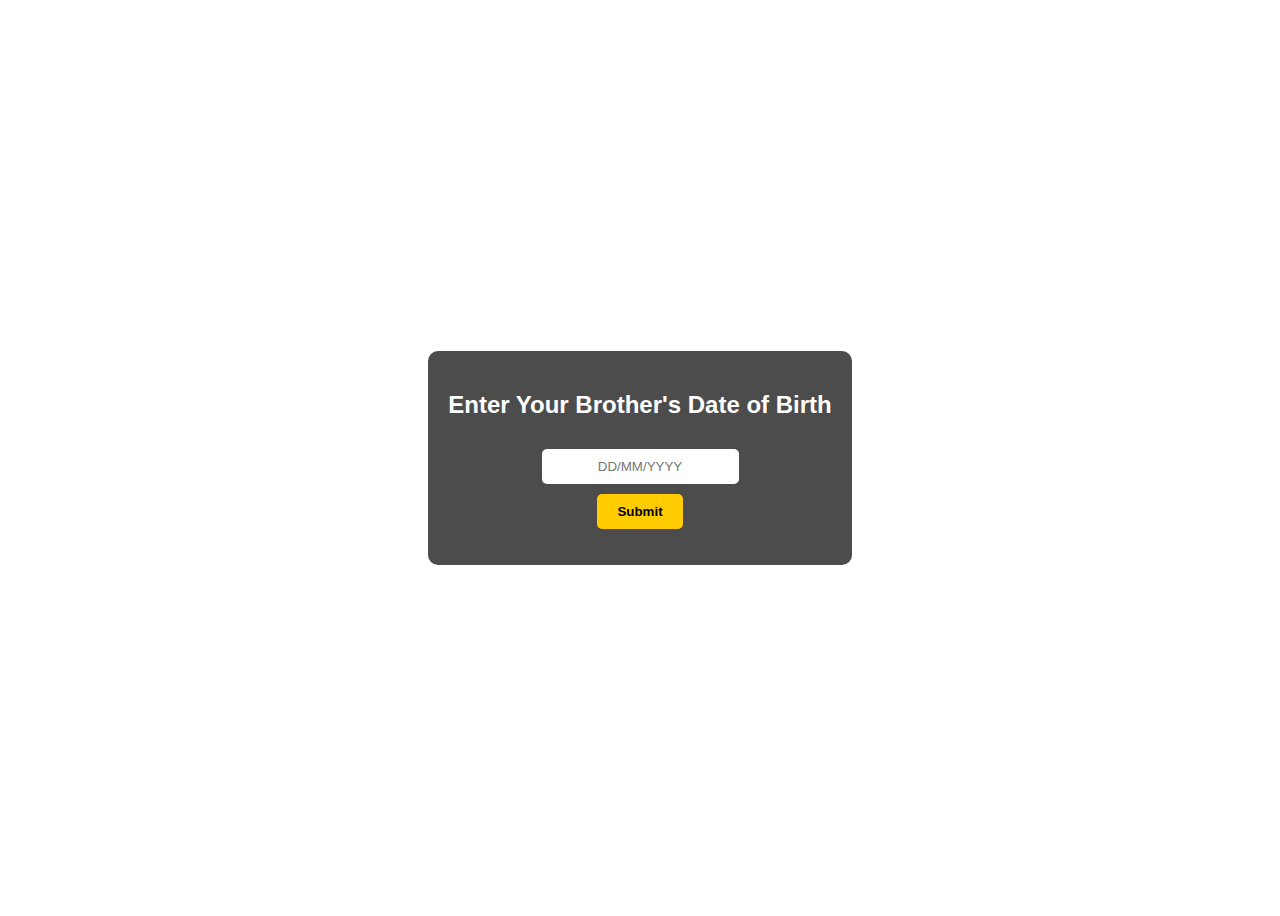
==== index.html @ 3a366d77 "Create index.html" ====
<!DOCTYPE html>
<html lang="en">
<head>
    <meta charset="UTF-8">
    <meta name="viewport" content="width=device-width, initial-scale=1.0">
    <title>Password Protected Page</title>
    <style>
        body {
            background-image: url('heart1.jpg'); /* Change this to your image */
            background-size: cover;
            display: flex;
            justify-content: center;
            align-items: center;
            height: 100vh;
            font-family: Arial, sans-serif;
        }
        .container {
            background: rgba(0, 0, 0, 0.7);
            padding: 20px;
            border-radius: 10px;
            text-align: center;
            color: white;
        }
        input {
            padding: 10px;
            margin: 10px;
            border-radius: 5px;
            border: none;
            text-align: center;
        }
        button {
            padding: 10px 20px;
            border: none;
            border-radius: 5px;
            background-color: #ffcc00;
            cursor: pointer;
            font-weight: bold;
        }
        .error {
            color: red;
            margin-top: 10px;
        }
    </style>
</head>
<body>
    <div class="container">
        <h2>Enter Your Brother's Date of Birth</h2>
        <input type="text" id="password" placeholder="DD/MM/YYYY">
        <br>
        <button onclick="checkPassword()">Submit</button>
        <p class="error" id="error-message"></p>
    </div>

    <script>
        function checkPassword() {
            var password = document.getElementById("password").value;
            if (password === "03/04/2005") {
                window.location.href = "popup.html"; // Redirect to countdown page
            } else {
                document.getElementById("error-message").innerText = "enooda birthday date maradhu pocha unaku olunga podu.";
            }
        }
    </script>
</body>
</html>
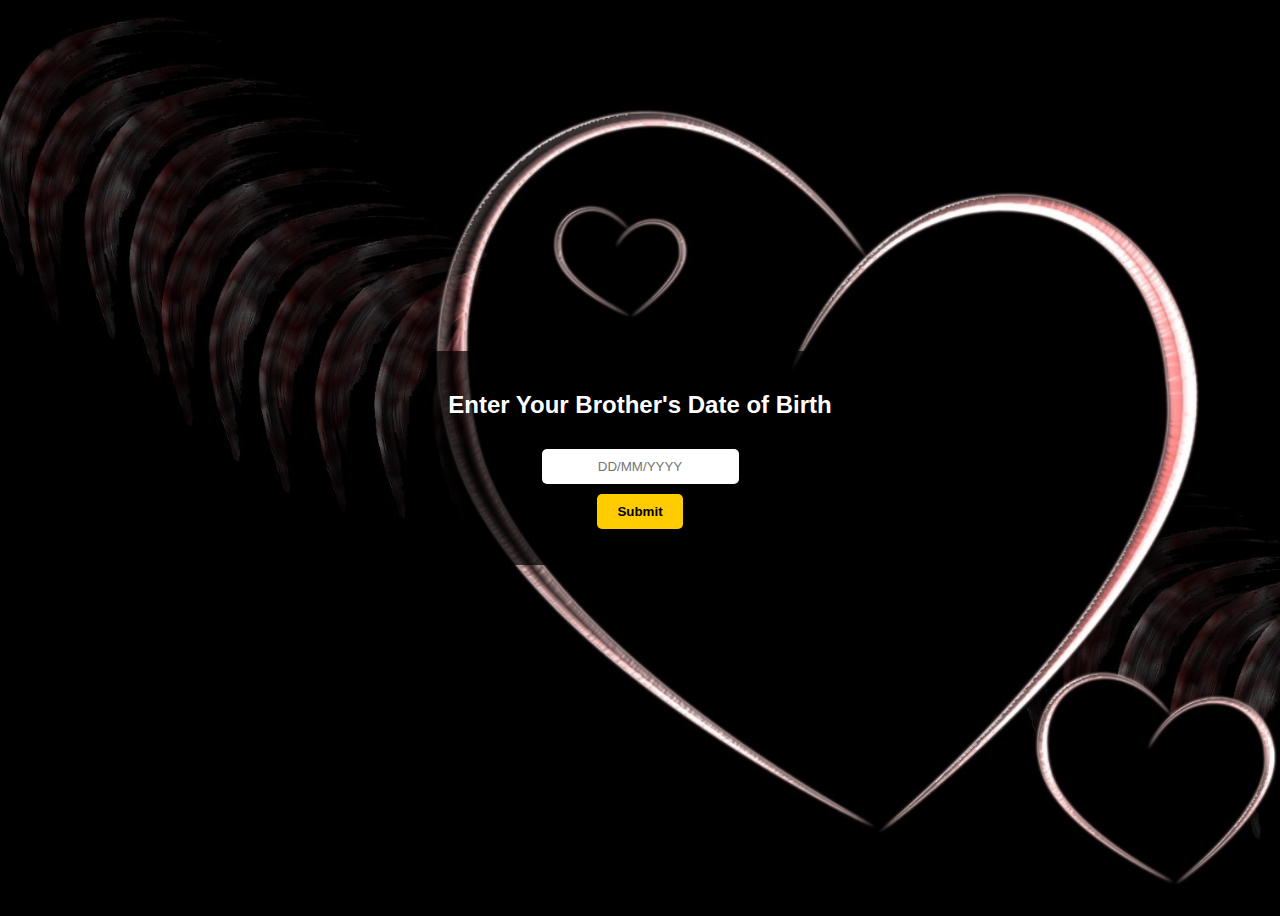
==== commit 7e430a1a: "Add files via upload" ====
--- a/index.html
+++ b/index.html
@@ -1,65 +1,65 @@
-<!DOCTYPE html>
-<html lang="en">
-<head>
-    <meta charset="UTF-8">
-    <meta name="viewport" content="width=device-width, initial-scale=1.0">
-    <title>Password Protected Page</title>
-    <style>
-        body {
-            background-image: url('heart1.jpg'); /* Change this to your image */
-            background-size: cover;
-            display: flex;
-            justify-content: center;
-            align-items: center;
-            height: 100vh;
-            font-family: Arial, sans-serif;
-        }
-        .container {
-            background: rgba(0, 0, 0, 0.7);
-            padding: 20px;
-            border-radius: 10px;
-            text-align: center;
-            color: white;
-        }
-        input {
-            padding: 10px;
-            margin: 10px;
-            border-radius: 5px;
-            border: none;
-            text-align: center;
-        }
-        button {
-            padding: 10px 20px;
-            border: none;
-            border-radius: 5px;
-            background-color: #ffcc00;
-            cursor: pointer;
-            font-weight: bold;
-        }
-        .error {
-            color: red;
-            margin-top: 10px;
-        }
-    </style>
-</head>
-<body>
-    <div class="container">
-        <h2>Enter Your Brother's Date of Birth</h2>
-        <input type="text" id="password" placeholder="DD/MM/YYYY">
-        <br>
-        <button onclick="checkPassword()">Submit</button>
-        <p class="error" id="error-message"></p>
-    </div>
-
-    <script>
-        function checkPassword() {
-            var password = document.getElementById("password").value;
-            if (password === "03/04/2005") {
-                window.location.href = "popup.html"; // Redirect to countdown page
-            } else {
-                document.getElementById("error-message").innerText = "enooda birthday date maradhu pocha unaku olunga podu.";
-            }
-        }
-    </script>
-</body>
-</html>
+<!DOCTYPE html>
+<html lang="en">
+<head>
+    <meta charset="UTF-8">
+    <meta name="viewport" content="width=device-width, initial-scale=1.0">
+    <title>Password Protected Page</title>
+    <style>
+        body {
+            background-image: url('heart1.jpg'); /* Change this to your image */
+            background-size: cover;
+            display: flex;
+            justify-content: center;
+            align-items: center;
+            height: 100vh;
+            font-family: Arial, sans-serif;
+        }
+        .container {
+            background: rgba(0, 0, 0, 0.7);
+            padding: 20px;
+            border-radius: 10px;
+            text-align: center;
+            color: white;
+        }
+        input {
+            padding: 10px;
+            margin: 10px;
+            border-radius: 5px;
+            border: none;
+            text-align: center;
+        }
+        button {
+            padding: 10px 20px;
+            border: none;
+            border-radius: 5px;
+            background-color: #ffcc00;
+            cursor: pointer;
+            font-weight: bold;
+        }
+        .error {
+            color: red;
+            margin-top: 10px;
+        }
+    </style>
+</head>
+<body>
+    <div class="container">
+        <h2>Enter Your Brother's Date of Birth</h2>
+        <input type="text" id="password" placeholder="DD/MM/YYYY">
+        <br>
+        <button onclick="checkPassword()">Submit</button>
+        <p class="error" id="error-message"></p>
+    </div>
+
+    <script>
+        function checkPassword() {
+            var password = document.getElementById("password").value;
+            if (password === "03/04/2005") {
+                window.location.href = "popup.html"; // Redirect to countdown page
+            } else {
+                document.getElementById("error-message").innerText = "enooda birthday date maradhu pocha unaku olunga podu.";
+            }
+        }
+    </script>
+</body>
+</html>
